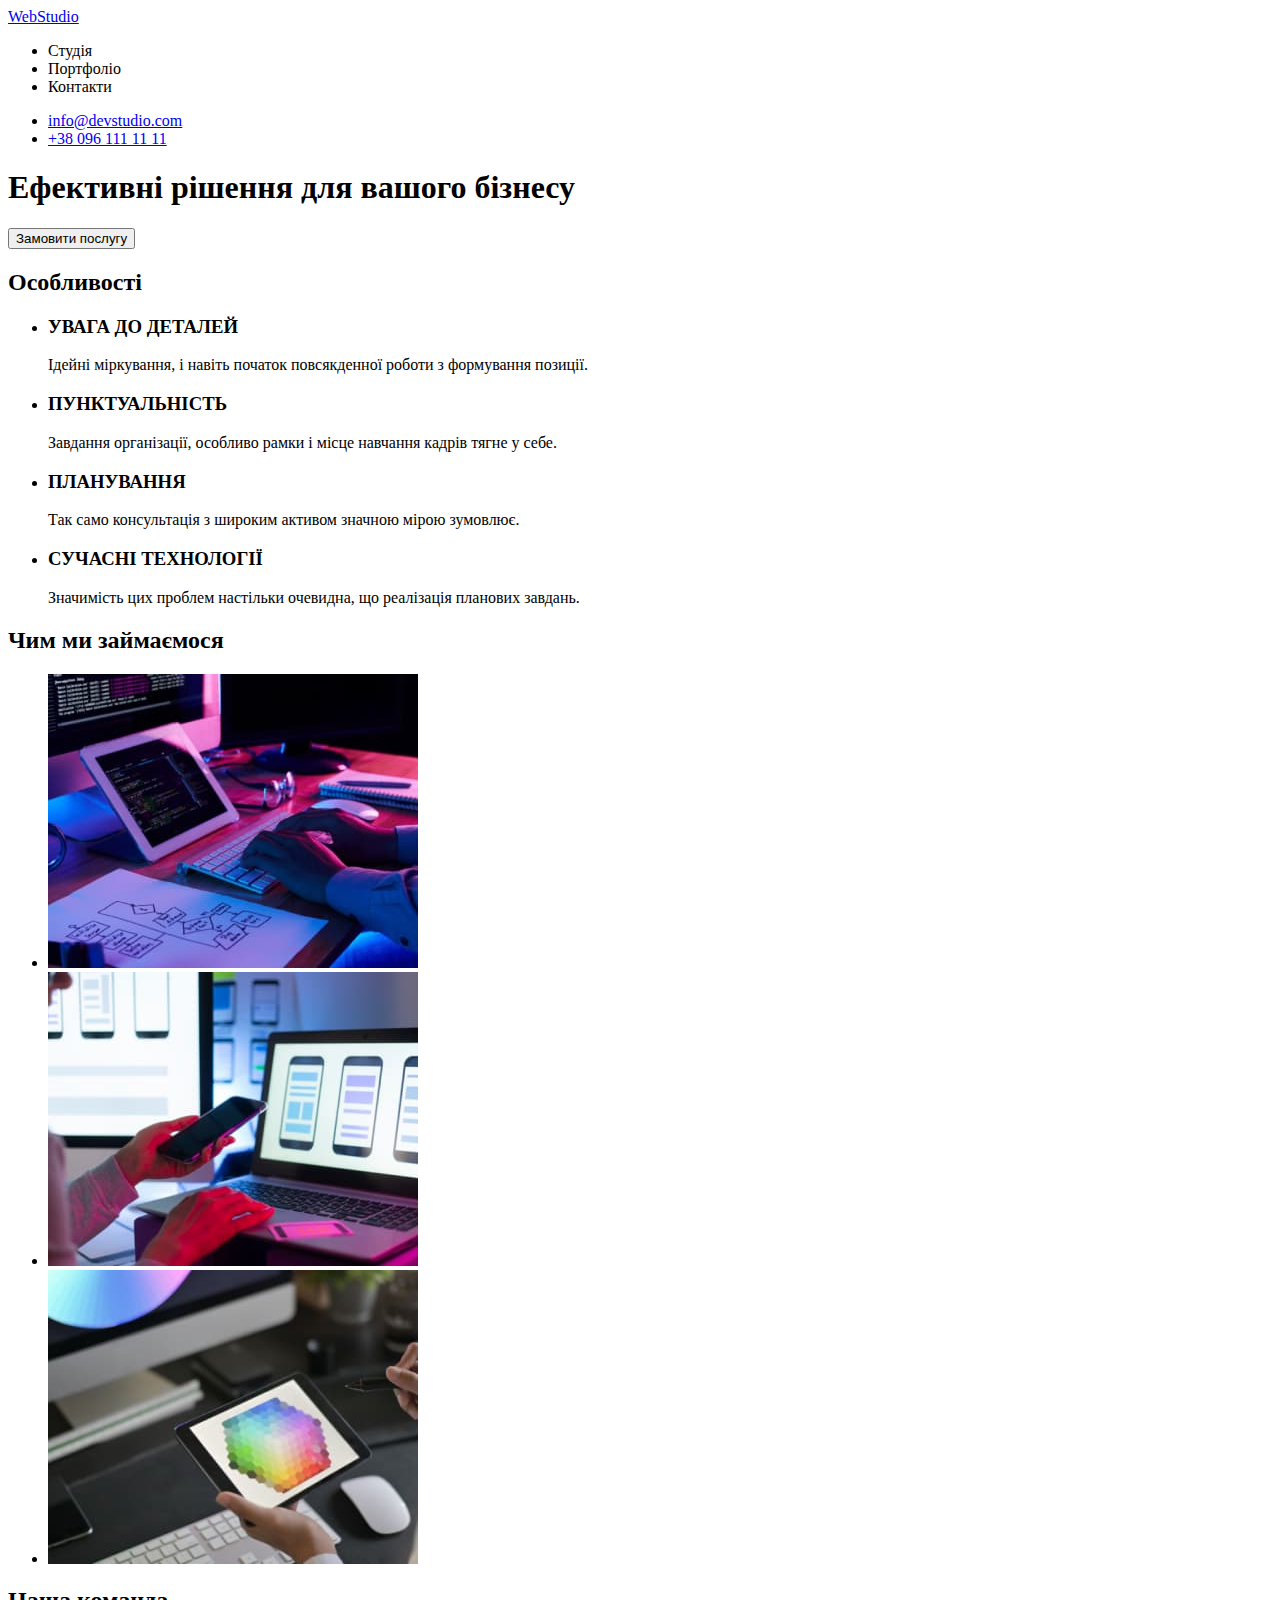
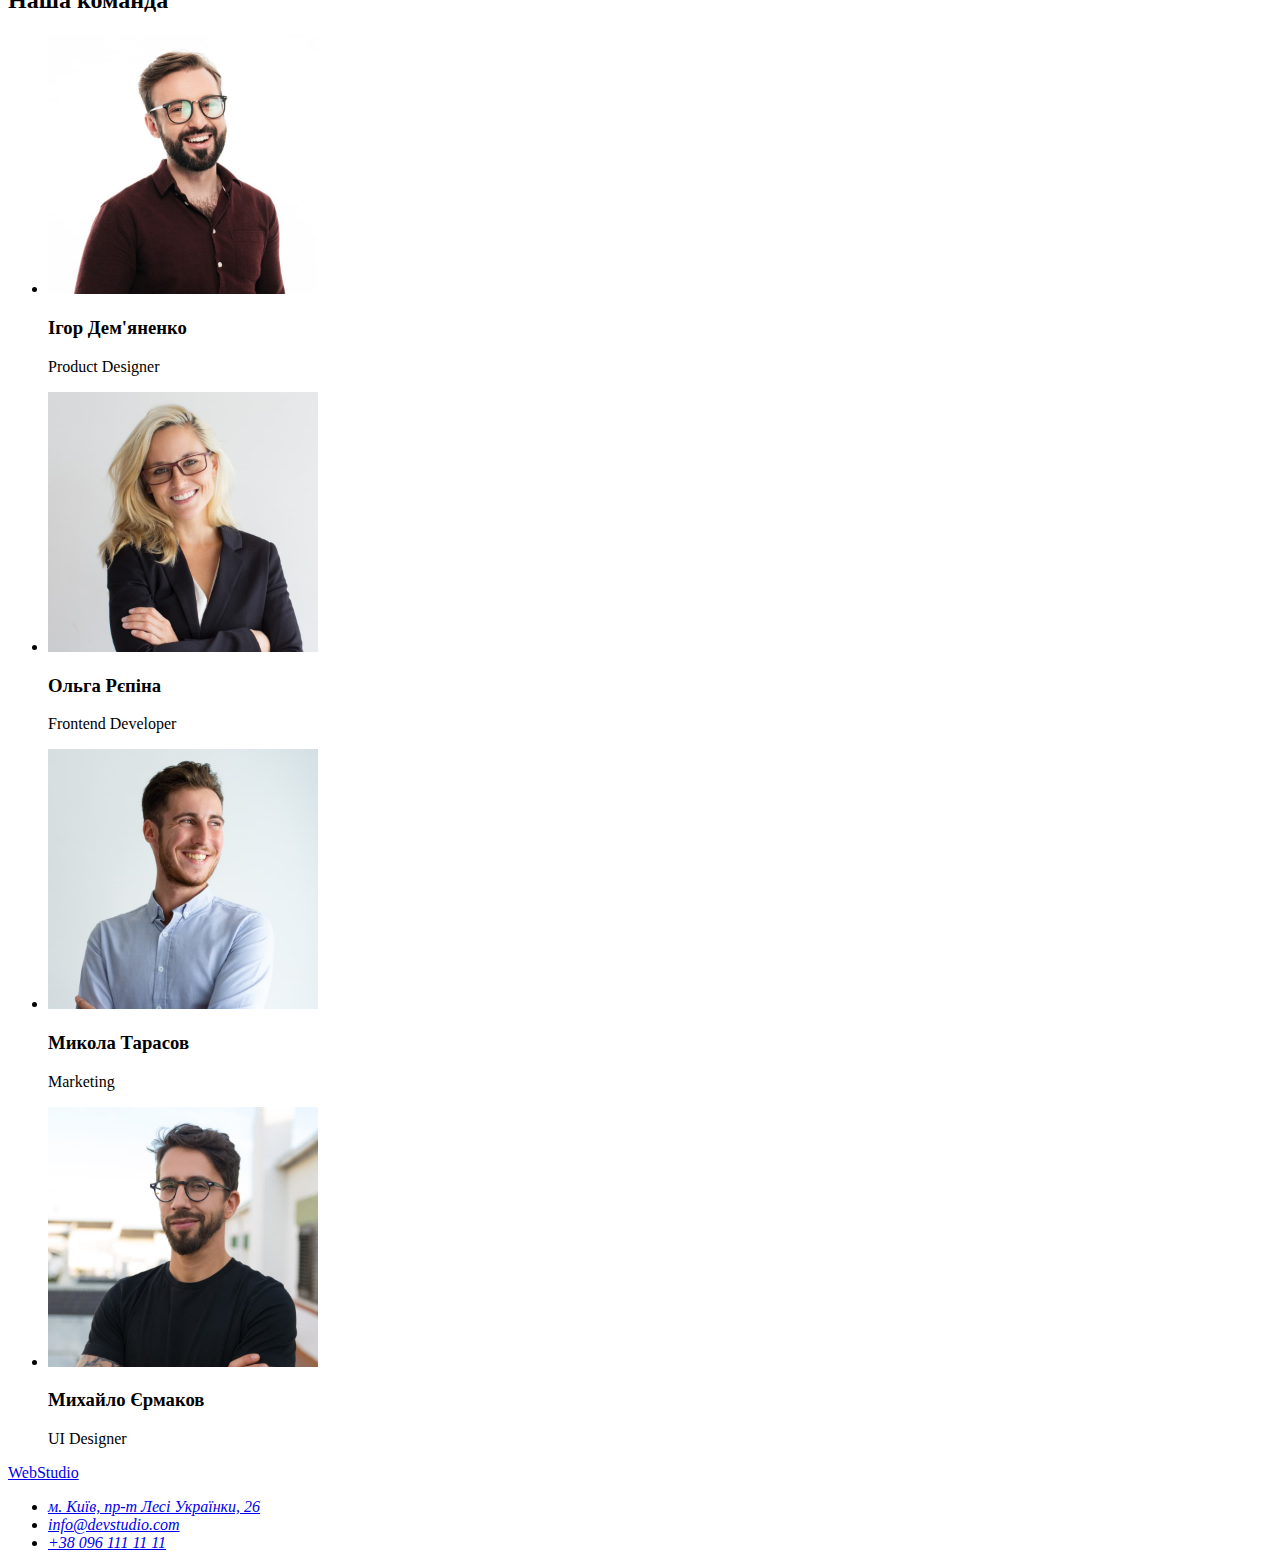
==== index.html @ ff808684 "New" ====
<!DOCTYPE html>
<html lang="uk">
<head>
    <meta charset="UTF-8">
    <meta http-equiv="X-UA-Compatible" content="IE=edge">
    <meta name="viewport" content="width=device-width, initial-scale=1.0">
    <title>WebStudio</title>
    <link rel="stylesheet" href="css/styles.css">
</head>
<body>
    <header>
        <nav>
        <a href="./index.html">WebStudio</a>
        <ul>
            <li><a href="./index.html"></a>Студія</li>
            <li><a href="Портфоліо"></a>Портфоліо</li>
            <li><a href="Контакти"></a>Контакти</li>
        </ul>
        </nav>
        <ul>
            <li><a href="mailto:info@devstudio.com">info@devstudio.com</a></li>
            <li><a href="tel:+380961111111">+38 096 111 11 11</a></li>
        </ul>
    </header>
    <main>
        <section>
            <h1>Ефективні рішення для вашого бізнесу</h1>
            <Button type="button">
                Замовити послугу
            </Button>
        </section>
        <section>
            <h2>Особливості</h2>
            <ul>
                <li><h3>УВАГА ДО ДЕТАЛЕЙ</h3><p>Ідейні міркування, і навіть початок повсякденної роботи з формування позиції.</p></li>
                <li><h3>ПУНКТУАЛЬНІСТЬ</h3><p>Завдання організації, особливо рамки і місце навчання кадрів тягне у себе.</p></li>
                <li><h3>ПЛАНУВАННЯ</h3><p>Так само консультація з широким активом значною мірою зумовлює.</p></li>
                <li><h3>СУЧАСНІ ТЕХНОЛОГІЇ</h3><p>Значимість цих проблем настільки очевидна, що реалізація планових завдань.</p></li>
            </ul>
        </section>
        <section>
            <h2>Чим ми займаємося</h2>
            <ul>
                <li><img src="./images/box1.jpg" width="370" alt="Дизайн"></li>
                <li><img src="/images/box2.jpg" width="370" alt="Додатки"></li>
                <li><img src="./images/box3.jpg" width="370" alt="3д графіка"></li>
            </ul>
        </section>
        <section>
            <h2>Наша команда</h2>
            <ul>
                <li><img src="./images/img1.jpg" width="270" alt="Фото Ігора Дем'яненка"><h3>Ігор Дем'яненко</h3><p lang="en">Product Designer</p></li>
                <li><img src="./images/img2.jpg" width="270" alt="Фото Ольги Рєпіной"><h3>Ольга Рєпіна</h3><p lang="en">Frontend Developer</p></li>
                <li><img src="./images/img3.jpg" width="270" alt="Фото Миколи Тарасова"><h3>Микола Тарасов</h3><p lang="en">Marketing</p></li>
                <li><img src="./images/img4.jpg" width="270" alt="Фото Михайла Єрмакова"><h3>Михайло Єрмаков</h3><p lang="en">UI Designer</p></li>
            </ul>
        </section>
    </main>
    <footer> 
            <a href="./index.html">WebStudio</a>
            <address>
            <ul>
                <li> <a href="https://goo.gl/maps/qV7wrGFVNQysBkzQ6" target="_blank" rel="noreferrer noopener" >м. Київ, пр-т Лесі Українки, 26</a></li>
                <li><a href="mailto:info@devstudio.com" >info@devstudio.com</a></li>
                <li><a href="tel:+380961111111">+38 096 111 11 11</a></li>
            </ul>
            </address>
    </footer>
</body>
</html>
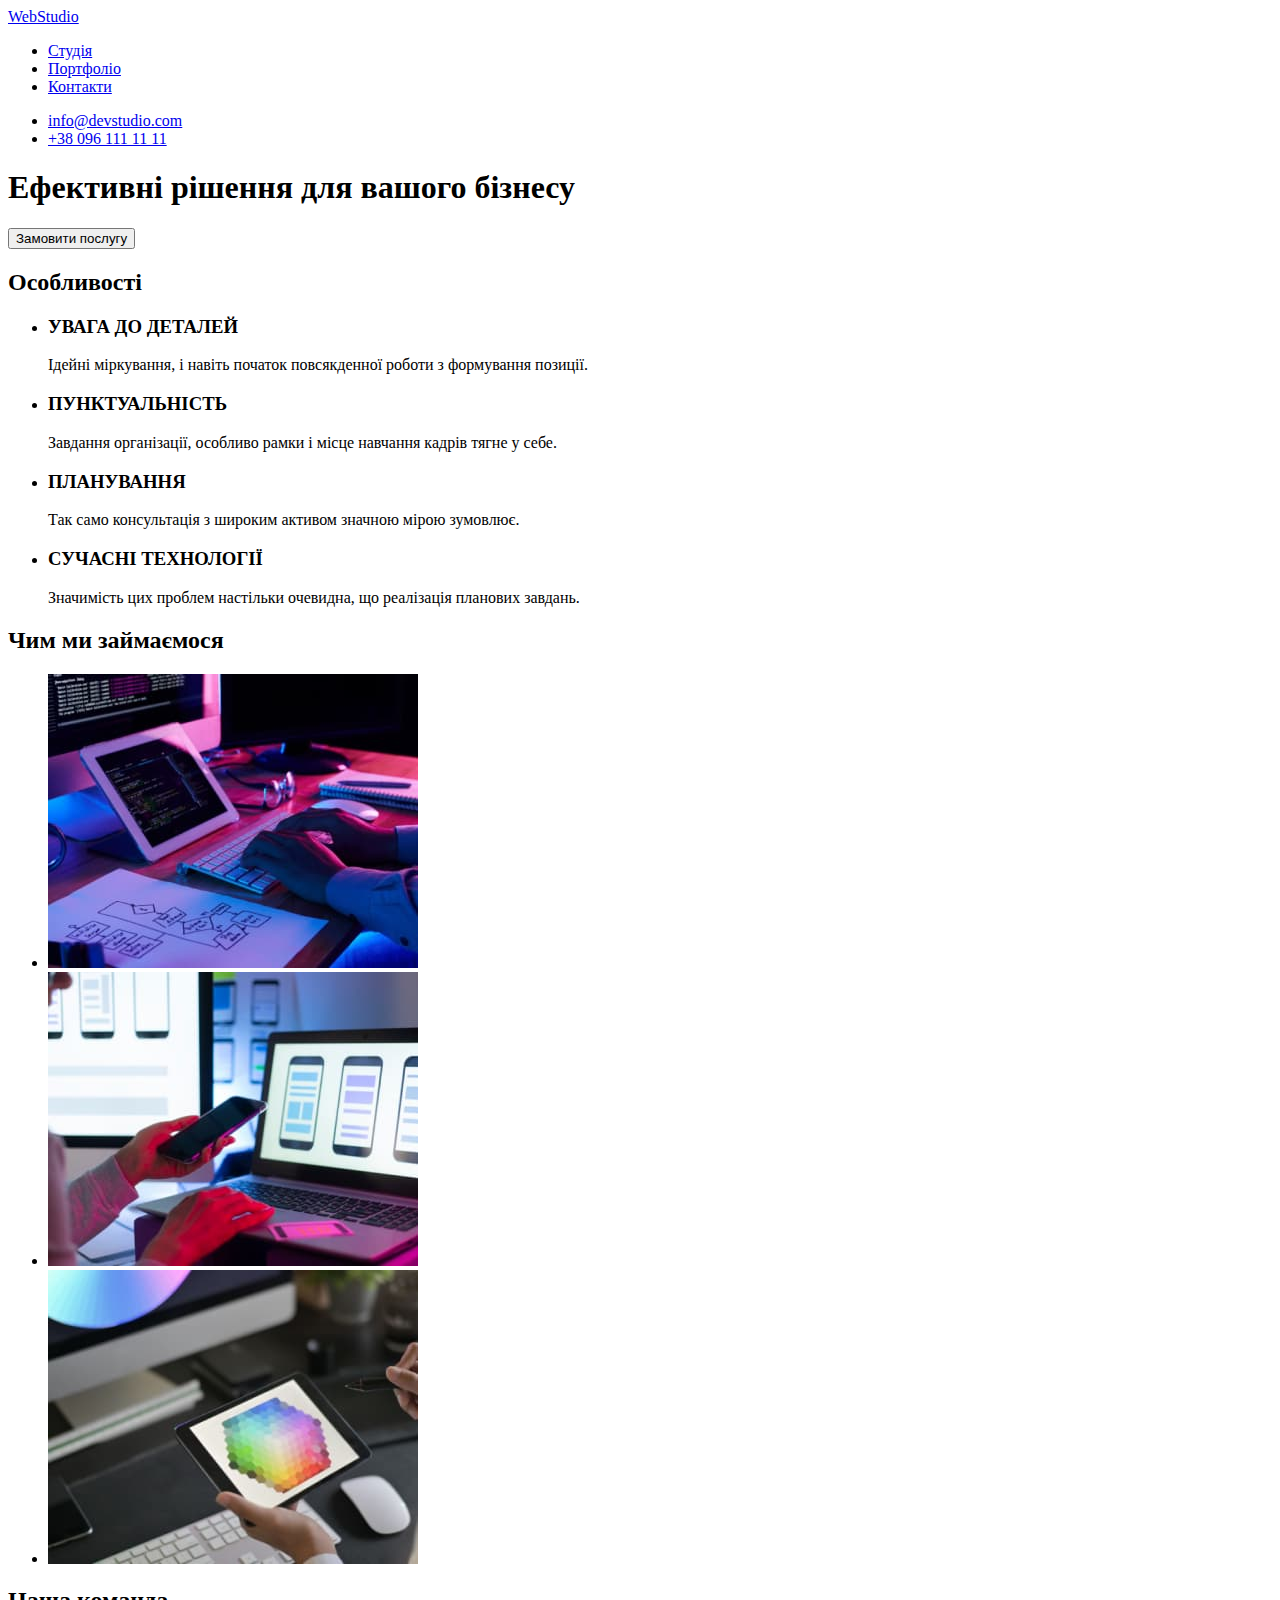
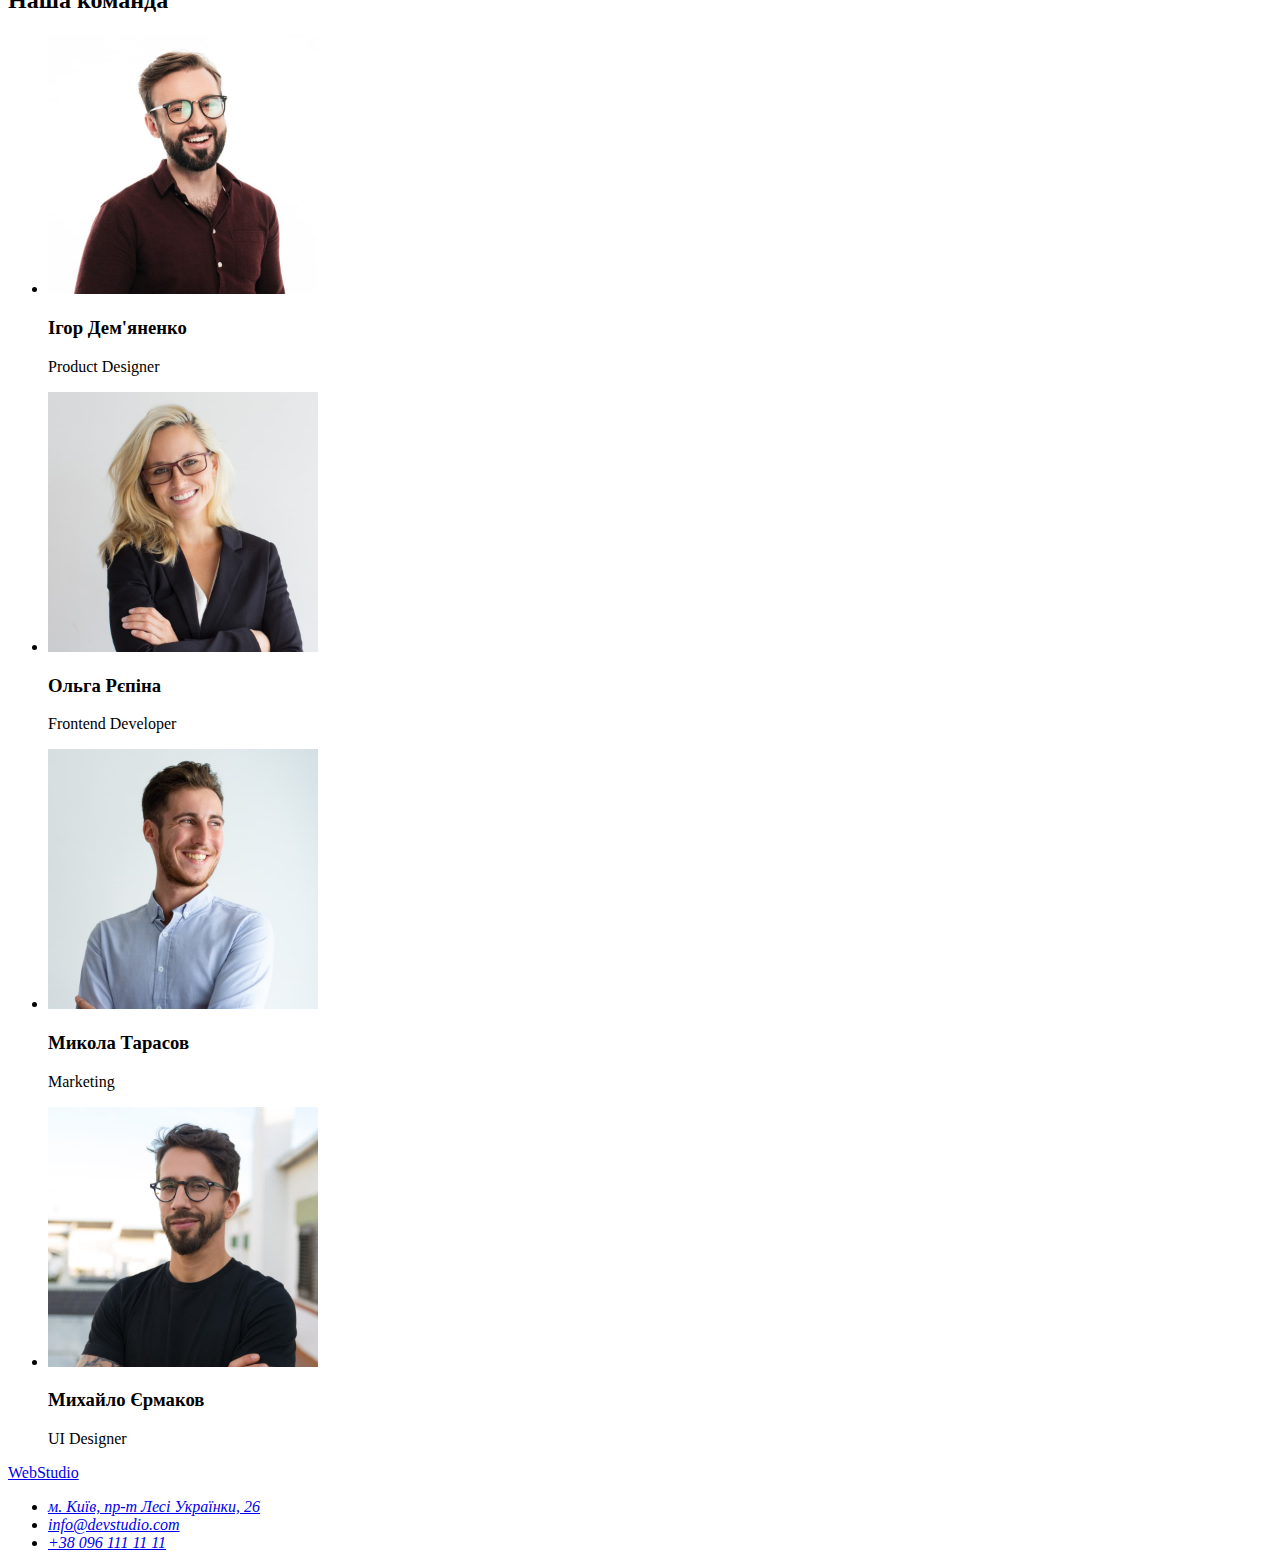
==== commit 86892cc3: "add portfolio" ====
--- a/index.html
+++ b/index.html
@@ -5,16 +5,16 @@
     <meta http-equiv="X-UA-Compatible" content="IE=edge">
     <meta name="viewport" content="width=device-width, initial-scale=1.0">
     <title>WebStudio</title>
-    <link rel="stylesheet" href="css/styles.css">
+    <link rel="stylesheet" href="./css/style.css">
 </head>
 <body>
     <header>
         <nav>
         <a href="./index.html">WebStudio</a>
         <ul>
-            <li><a href="./index.html"></a>Студія</li>
-            <li><a href="Портфоліо"></a>Портфоліо</li>
-            <li><a href="Контакти"></a>Контакти</li>
+            <li><a href="./index.html">Студія</a></li>
+            <li><a href="./portfolio.html">Портфоліо</a></li>
+            <li><a href="Контакти">Контакти</a></li>
         </ul>
         </nav>
         <ul>
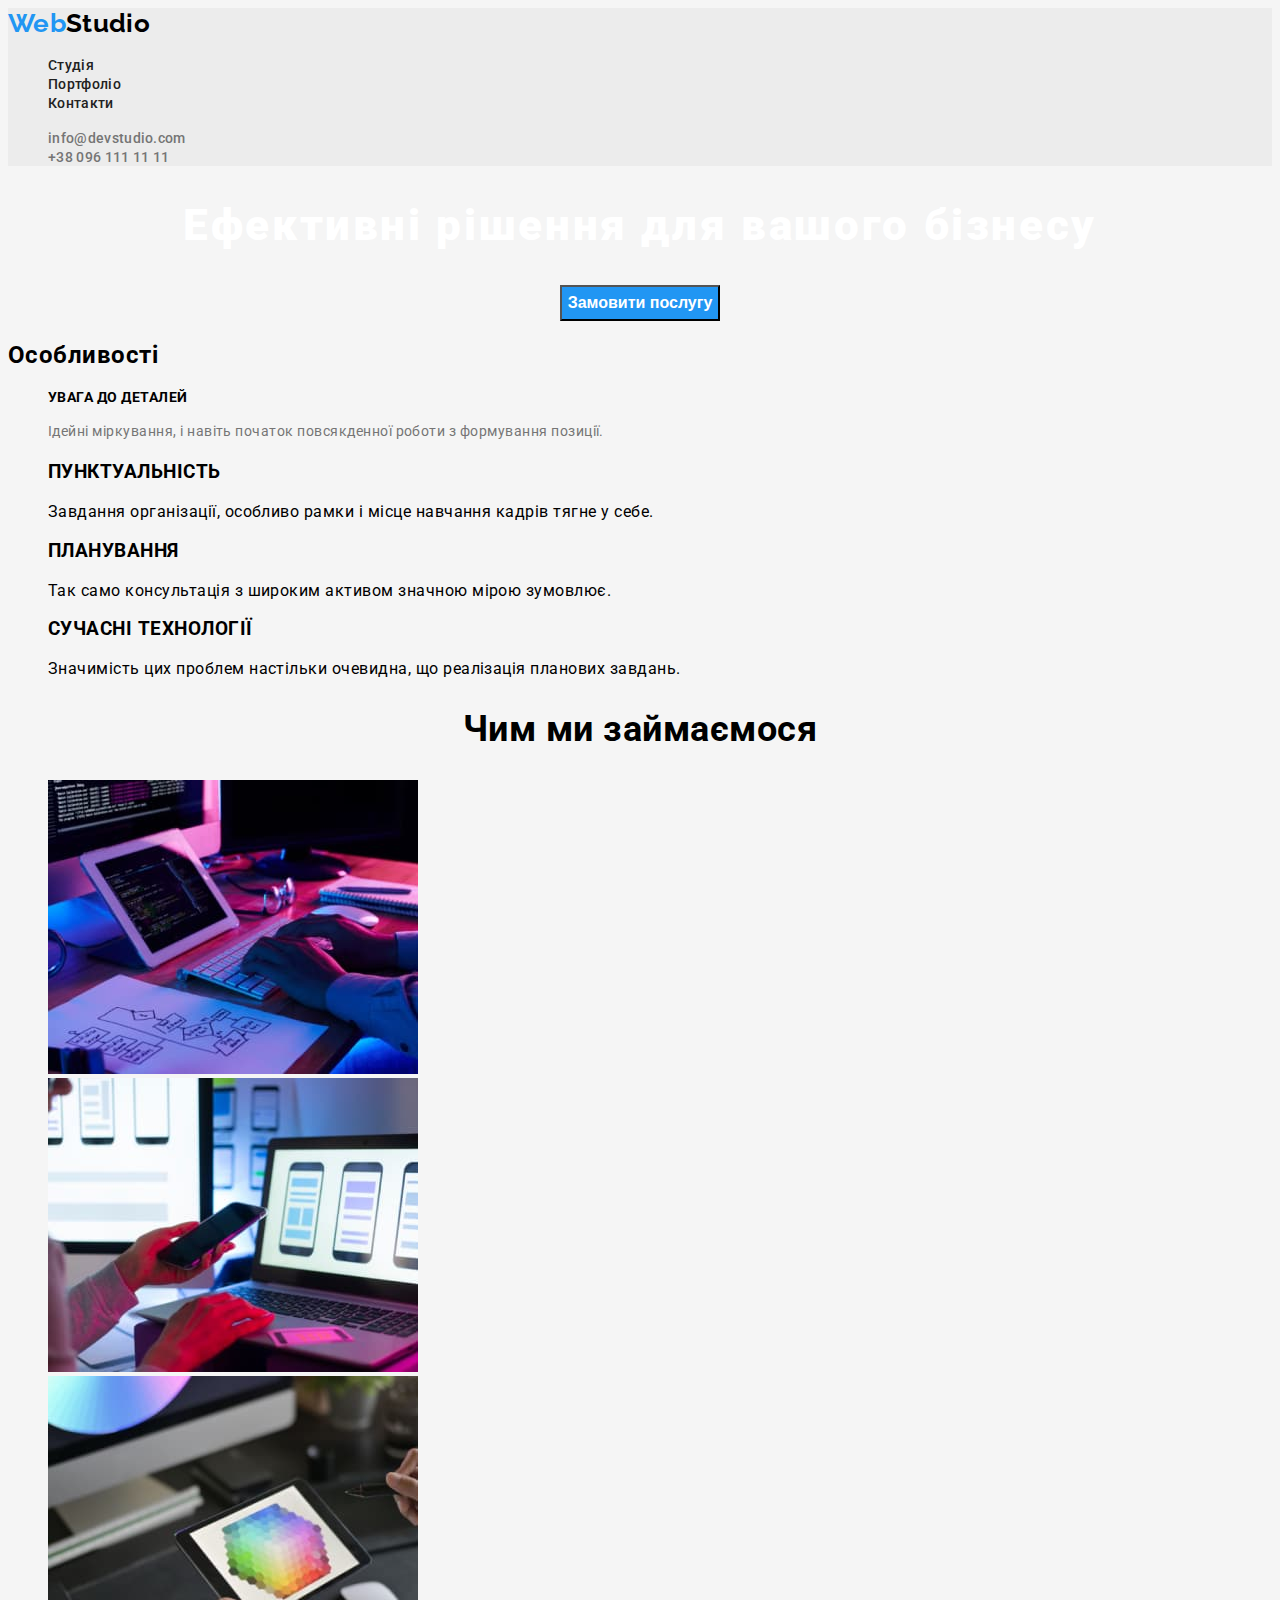
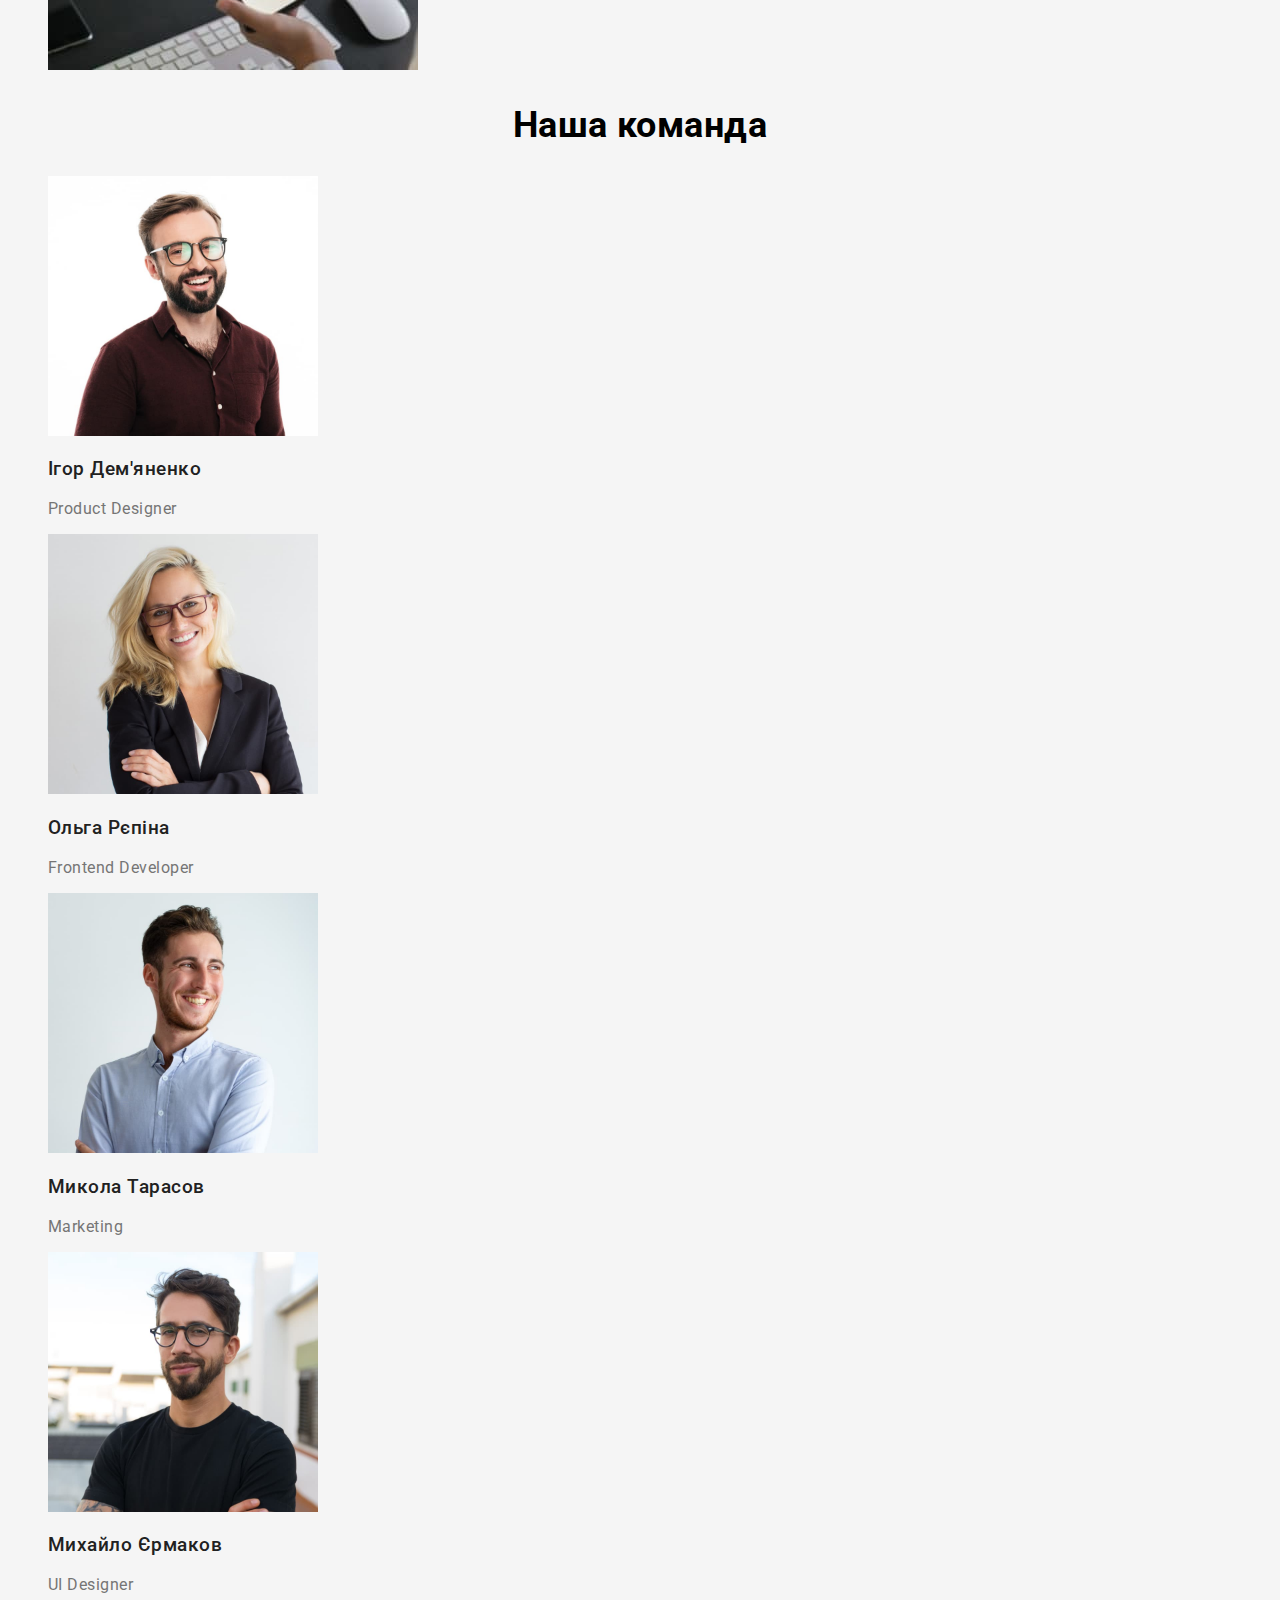
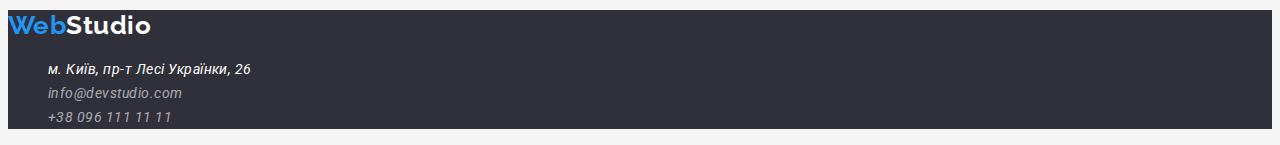
==== commit 8089ef65: "finish hw2" ====
--- a/index.html
+++ b/index.html
@@ -1,70 +1,132 @@
 <!DOCTYPE html>
 <html lang="uk">
-<head>
-    <meta charset="UTF-8">
-    <meta http-equiv="X-UA-Compatible" content="IE=edge">
-    <meta name="viewport" content="width=device-width, initial-scale=1.0">
+  <head>
+    <meta charset="UTF-8" />
+    <meta http-equiv="X-UA-Compatible" content="IE=edge" />
+    <meta name="viewport" content="width=device-width, initial-scale=1.0" />
     <title>WebStudio</title>
-    <link rel="stylesheet" href="./css/style.css">
-</head>
-<body>
+    <link rel="preconnect" href="https://fonts.googleapis.com" />
+    <link rel="preconnect" href="https://fonts.gstatic.com" crossorigin />
+    <link
+      href="https://fonts.googleapis.com/css2?family=Raleway:wght@700&family=Roboto:wght@400;500;700;900&display=swap"
+      rel="stylesheet"
+    />
+    <link rel="stylesheet" href="./css/style.css" />
+  </head>
+  <body>
     <header>
-        <nav>
-        <a href="./index.html">WebStudio</a>
+      <nav>
+        <a href="./index.html" class="logo"><span class="blu">Web</span>Studio</a>
         <ul>
-            <li><a href="./index.html">Студія</a></li>
-            <li><a href="./portfolio.html">Портфоліо</a></li>
-            <li><a href="Контакти">Контакти</a></li>
+          <li><a href="./index.html" class="nav">Студія</a></li>
+          <li><a href="./portfolio.html" class="nav">Портфоліо</a></li>
+          <li><a href="Контакти" class="nav">Контакти</a></li>
         </ul>
-        </nav>
-        <ul>
-            <li><a href="mailto:info@devstudio.com">info@devstudio.com</a></li>
-            <li><a href="tel:+380961111111">+38 096 111 11 11</a></li>
-        </ul>
+      </nav>
+      <ul>
+        <li><a href="mailto:info@devstudio.com" class="regist">info@devstudio.com</a></li>
+        <li><a href="tel:+380961111111" class="regist">+38 096 111 11 11</a></li>
+      </ul>
     </header>
     <main>
-        <section>
-            <h1>Ефективні рішення для вашого бізнесу</h1>
-            <Button type="button">
-                Замовити послугу
-            </Button>
-        </section>
-        <section>
-            <h2>Особливості</h2>
-            <ul>
-                <li><h3>УВАГА ДО ДЕТАЛЕЙ</h3><p>Ідейні міркування, і навіть початок повсякденної роботи з формування позиції.</p></li>
-                <li><h3>ПУНКТУАЛЬНІСТЬ</h3><p>Завдання організації, особливо рамки і місце навчання кадрів тягне у себе.</p></li>
-                <li><h3>ПЛАНУВАННЯ</h3><p>Так само консультація з широким активом значною мірою зумовлює.</p></li>
-                <li><h3>СУЧАСНІ ТЕХНОЛОГІЇ</h3><p>Значимість цих проблем настільки очевидна, що реалізація планових завдань.</p></li>
-            </ul>
-        </section>
-        <section>
-            <h2>Чим ми займаємося</h2>
-            <ul>
-                <li><img src="./images/box1.jpg" width="370" alt="Дизайн"></li>
-                <li><img src="/images/box2.jpg" width="370" alt="Додатки"></li>
-                <li><img src="./images/box3.jpg" width="370" alt="3д графіка"></li>
-            </ul>
-        </section>
-        <section>
-            <h2>Наша команда</h2>
-            <ul>
-                <li><img src="./images/img1.jpg" width="270" alt="Фото Ігора Дем'яненка"><h3>Ігор Дем'яненко</h3><p lang="en">Product Designer</p></li>
-                <li><img src="./images/img2.jpg" width="270" alt="Фото Ольги Рєпіной"><h3>Ольга Рєпіна</h3><p lang="en">Frontend Developer</p></li>
-                <li><img src="./images/img3.jpg" width="270" alt="Фото Миколи Тарасова"><h3>Микола Тарасов</h3><p lang="en">Marketing</p></li>
-                <li><img src="./images/img4.jpg" width="270" alt="Фото Михайла Єрмакова"><h3>Михайло Єрмаков</h3><p lang="en">UI Designer</p></li>
-            </ul>
-        </section>
+      <section class="hero">
+        <h1 class="hero-h">Ефективні рішення для вашого бізнесу</h1>
+        <button type="button" class="hero-btm">Замовити послугу</button>
+      </section>
+      <section>
+        <h2>Особливості</h2>
+        <ul>
+          <li>
+            <h3 class="features-h">УВАГА ДО ДЕТАЛЕЙ</h3>
+            <p class="features-p">
+              Ідейні міркування, і навіть початок повсякденної роботи з
+              формування позиції.
+            </p>
+          </li>
+          <li>
+            <h3 class="features">ПУНКТУАЛЬНІСТЬ</h3>
+            <pclass="features-p">
+              Завдання організації, особливо рамки і місце навчання кадрів тягне
+              у себе.
+            </p>
+          </li>
+          <li>
+            <h3 class="features">ПЛАНУВАННЯ</h3>
+            <pclass="features-p">
+              Так само консультація з широким активом значною мірою зумовлює.
+            </p>
+          </li>
+          <li>
+            <h3 class="features">СУЧАСНІ ТЕХНОЛОГІЇ</h3>
+            <pclass="features-p">
+              Значимість цих проблем настільки очевидна, що реалізація планових
+              завдань.
+            </p>
+          </li>
+        </ul>
+      </section>
+      <section>
+        <h2 class="wot-we-do">Чим ми займаємося</h2>
+        <ul>
+          <li><img src="./images/box1.jpg" width="370" alt="Дизайн" /></li>
+          <li><img src="/images/box2.jpg" width="370" alt="Додатки" /></li>
+          <li><img src="./images/box3.jpg" width="370" alt="3д графіка" /></li>
+        </ul>
+      </section>
+      <section>
+        <h2 class="team">Наша команда</h2>
+        <ul class="team-cards">
+          <li>
+            <img
+              src="./images/img1.jpg"
+              width="270"
+              alt="Фото Ігора Дем'яненка"
+            />
+            <h3 class="team-h">Ігор Дем'яненко</h3>
+            <p lang="en" class="team-p">Product Designer</p>
+          </li>
+          <li>
+            <img src="./images/img2.jpg" width="270" alt="Фото Ольги Рєпіной" />
+            <h3 class="team-h">Ольга Рєпіна</h3>
+            <p lang="en" class="team-p">Frontend Developer</p>
+          </li>
+          <li>
+            <img
+              src="./images/img3.jpg"
+              width="270"
+              alt="Фото Миколи Тарасова"
+            />
+            <h3 class="team-h">Микола Тарасов</h3>
+            <p lang="en" class="team-p">Marketing</p>
+          </li>
+          <li>
+            <img
+              src="./images/img4.jpg"
+              width="270"
+              alt="Фото Михайла Єрмакова"
+            />
+            <h3 class="team-h">Михайло Єрмаков</h3>
+            <p lang="en" class="team-p">UI Designer</p>
+          </li>
+        </ul>
+      </section>
     </main>
-    <footer> 
-            <a href="./index.html">WebStudio</a>
-            <address>
-            <ul>
-                <li> <a href="https://goo.gl/maps/qV7wrGFVNQysBkzQ6" target="_blank" rel="noreferrer noopener" >м. Київ, пр-т Лесі Українки, 26</a></li>
-                <li><a href="mailto:info@devstudio.com" >info@devstudio.com</a></li>
-                <li><a href="tel:+380961111111">+38 096 111 11 11</a></li>
-            </ul>
-            </address>
+    <footer>
+      <a href="./index.html" class="footer-logo"><span class="blu">Web</span>Studio</a>
+      <address>
+        <ul>
+          <li>
+            <a
+              href="https://goo.gl/maps/qV7wrGFVNQysBkzQ6"
+              target="_blank"
+              rel="noreferrer noopener"
+               class="adress">м. Київ, пр-т Лесі Українки, 26</a
+            >
+          </li>
+          <li><a href="mailto:info@devstudio.com" class="footer-regis">info@devstudio.com</a></li>
+          <li><a href="tel:+380961111111" class="footer-regis">+38 096 111 11 11</a></li>
+        </ul>
+      </address>
     </footer>
-</body>
-</html>+  </body>
+</html>
--- a/css/style.css
+++ b/css/style.css
@@ -0,0 +1,181 @@
+ :root {
+    --header-backgr-color: #ECECEC;
+    --main-padge-text-color: #212121;
+    --main-font-family: 'Roboto', sans-serif;
+    --secondary-padge-color:#757575;
+    --secondary-font-family:'Raleway', sans-serif;
+    --color-btm-logo: #2196F3;
+    --color-with:#FFFFFF;
+    --main-background-color:#F5F5F5;
+    --active-color-btm: #188CE8;
+    --footer-back: #2F303A;
+    --footer-color-registr: rgba(255, 255, 255, 0.6);
+    --btm-portf-back: #F5F4FA;
+    
+
+    
+} 
+body {
+font-family:var(--main-font-family);
+color: var(--main-padge-color);
+letter-spacing: 0.03em;
+background-color: var(--main-background-color) ;
+
+}
+ul {list-style: none;}
+
+
+/* header */
+
+
+header {
+    letter-spacing: 0.02em;
+    background-color: var(--header-backgr-color);
+    
+}
+.logo {
+ font-family: var(--secondary-font-family);
+ color: #000000;
+font-weight: 700;
+font-size: 26px;
+line-height: calc(31 / 26);
+text-decoration: none;
+} 
+.blu {
+color: var(--color-btm-logo);
+font-family: var(--secondary-font-family);}
+.nav {
+    font-weight: 500;
+    font-size: 14px;
+    line-height: calc(16 / 14);
+    text-decoration: none;
+    color: var(--main-padge-text-color); }
+
+.nav:hover,
+.nav:focus 
+{color: var(--color-btm-logo);}
+
+.regist {
+    color: var(--secondary-padge-color);
+    font-weight: 500;
+    font-size: 14px;
+    line-height: calc(16 / 14);
+    text-decoration: none;}
+.regist:hover,
+.regist:focus
+{ color: var(--color-btm-logo);}
+
+/* main студія */
+
+.hero {
+    text-align: center;
+    }
+.hero-h {
+    color: var(--color-with);
+        font-weight: 900;
+        font-size: 44px;
+        line-height: calc(60 / 44);
+        letter-spacing: 0.06em;}
+
+.hero-btm {
+    font-weight: 700;
+    font-size: 16px;
+    line-height: 30px;
+    align-items: center;
+    cursor: pointer;
+    color: var(--color-with);
+    background-color: var(--color-btm-logo);}
+
+.hero-btm:hover,
+.hero-btm:focus {
+    background-color: var(--active-color-btm);}
+
+ .features-h {
+    font-weight: 700;
+    font-size: 14px;
+    line-height: calc(16 / 14);
+ }
+.features-p {
+    font-size: 14px;
+    line-height: calc(24 / 14);
+    color: var(--secondary-padge-color);}
+.wot-we-do, .team {
+    font-weight: 700;
+    font-size: 36px;
+    line-height: 42px;
+    text-align: center;
+}
+.team-cards {
+    color: var(--color-with);
+    font-size: 16px;
+    line-height: calc(19 / 16);
+   
+
+}
+.team-h {
+    font-weight: 500;
+    color: var(--main-padge-text-color);
+       
+}
+.team-p {
+    color: var(--secondary-padge-color);
+
+    /* footer */
+    
+    }
+footer {
+    background-color: var(--footer-back);
+}
+   
+ .footer-logo {
+    font-family: var(--secondary-font-family);
+    font-weight: 700;
+    font-size: 26px;
+    line-height: calc(31 / 26);
+    color: var(--color-with);
+    text-decoration: none;} 
+.adress{
+        color: var(--color-with);
+        font-size: 14px;
+        line-height: calc(24 / 14);
+        text-decoration: none;
+
+    }
+.footer-regis {
+    font-size: 14px;
+    line-height: calc(24 / 14);
+    color: var(--footer-color-registr);
+    text-decoration: none;
+    } 
+.adress:hover,
+.adress:focus,
+.footer-regis:hover,
+.footer-regis:focus
+ {
+    color: var(--color-btm-logo);
+        }
+/* footer */
+
+/* main портфоліо */
+
+.btm {
+    font-weight: 500;
+    font-size: 16px;
+    line-height: 26px;
+    background-color:var(--btm-portf-back) ;
+}
+.btm:hover,
+.btm:focus {
+background-color: var(--color-btm-logo);
+color: var(--color-with)}
+.prtf-h {
+    font-weight: 700;
+    font-size: 18px;
+    line-height: calc(36 / 18);
+    letter-spacing: 0.06em;}
+ .prtf-p {
+    font-size: 16px;
+    line-height: calc(30 / 16);
+    color: var(--secondary-padge-color);
+ }
+ /* portfolio */
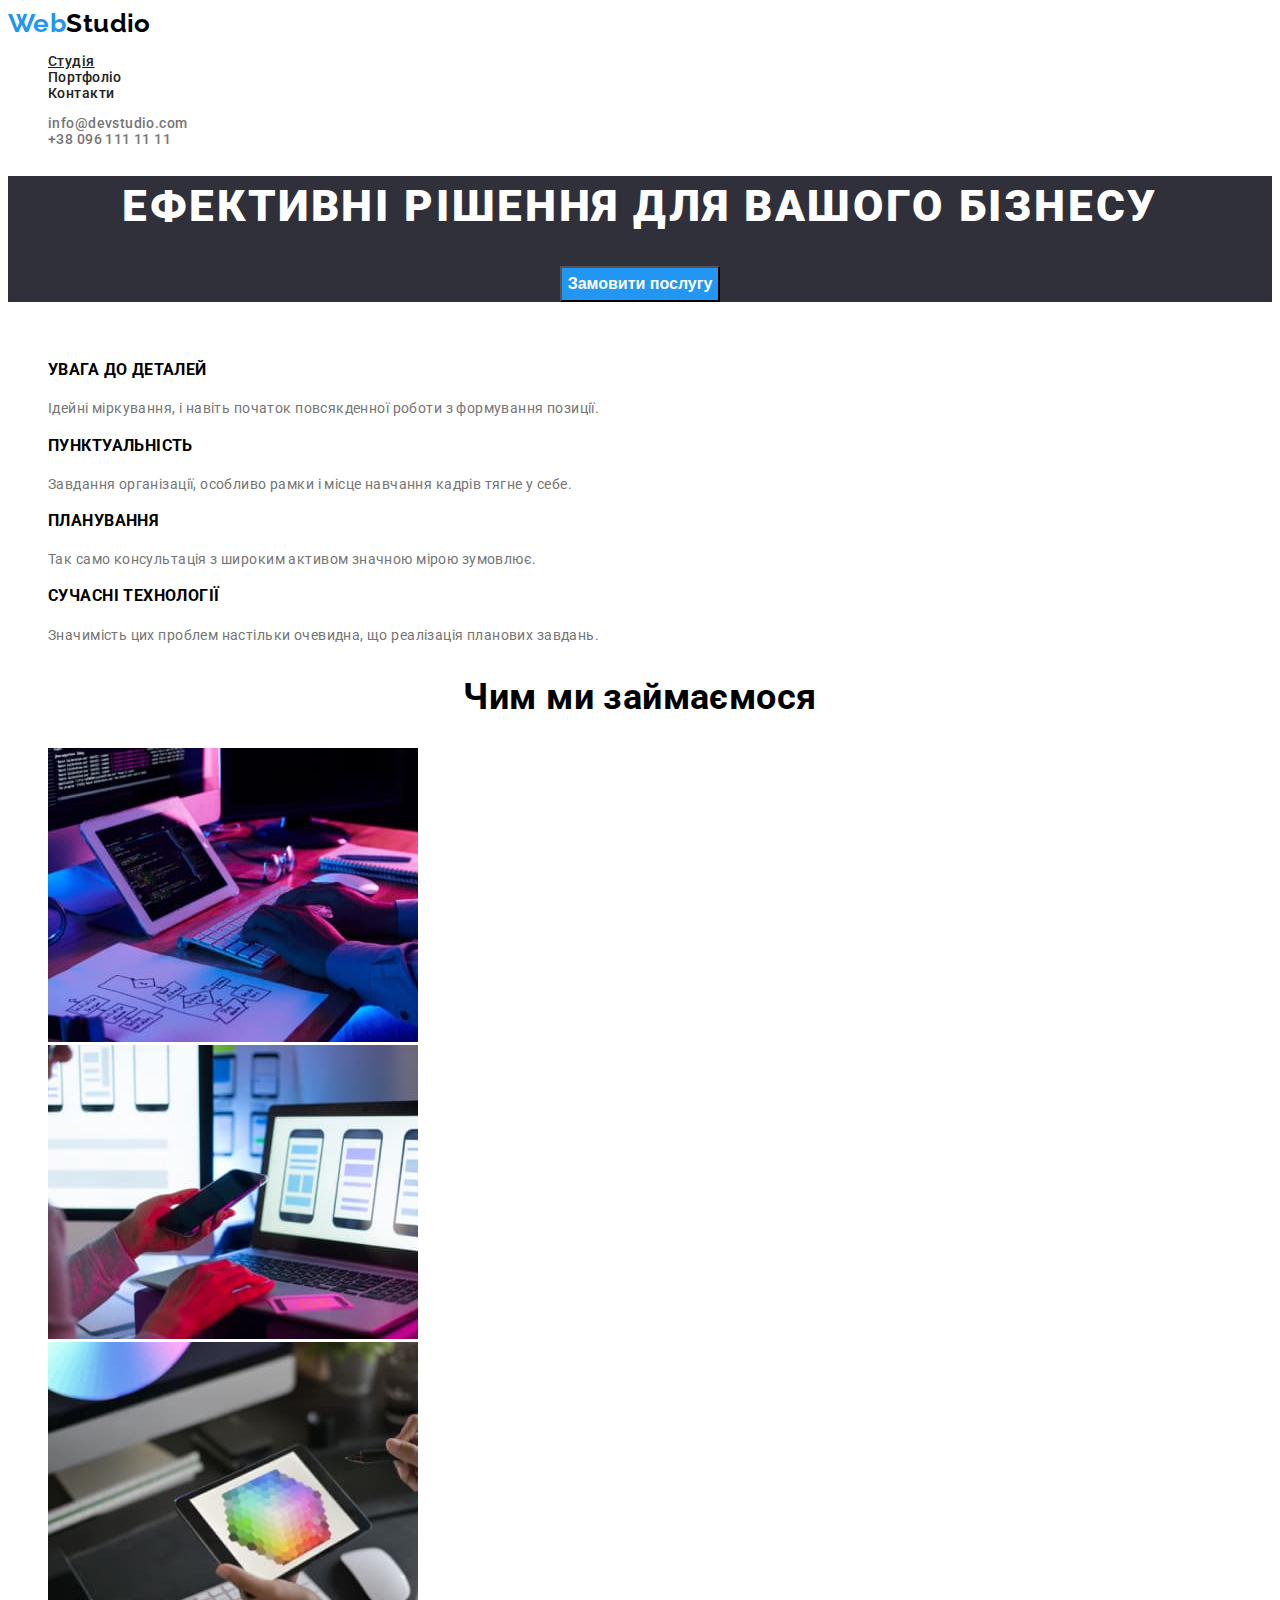
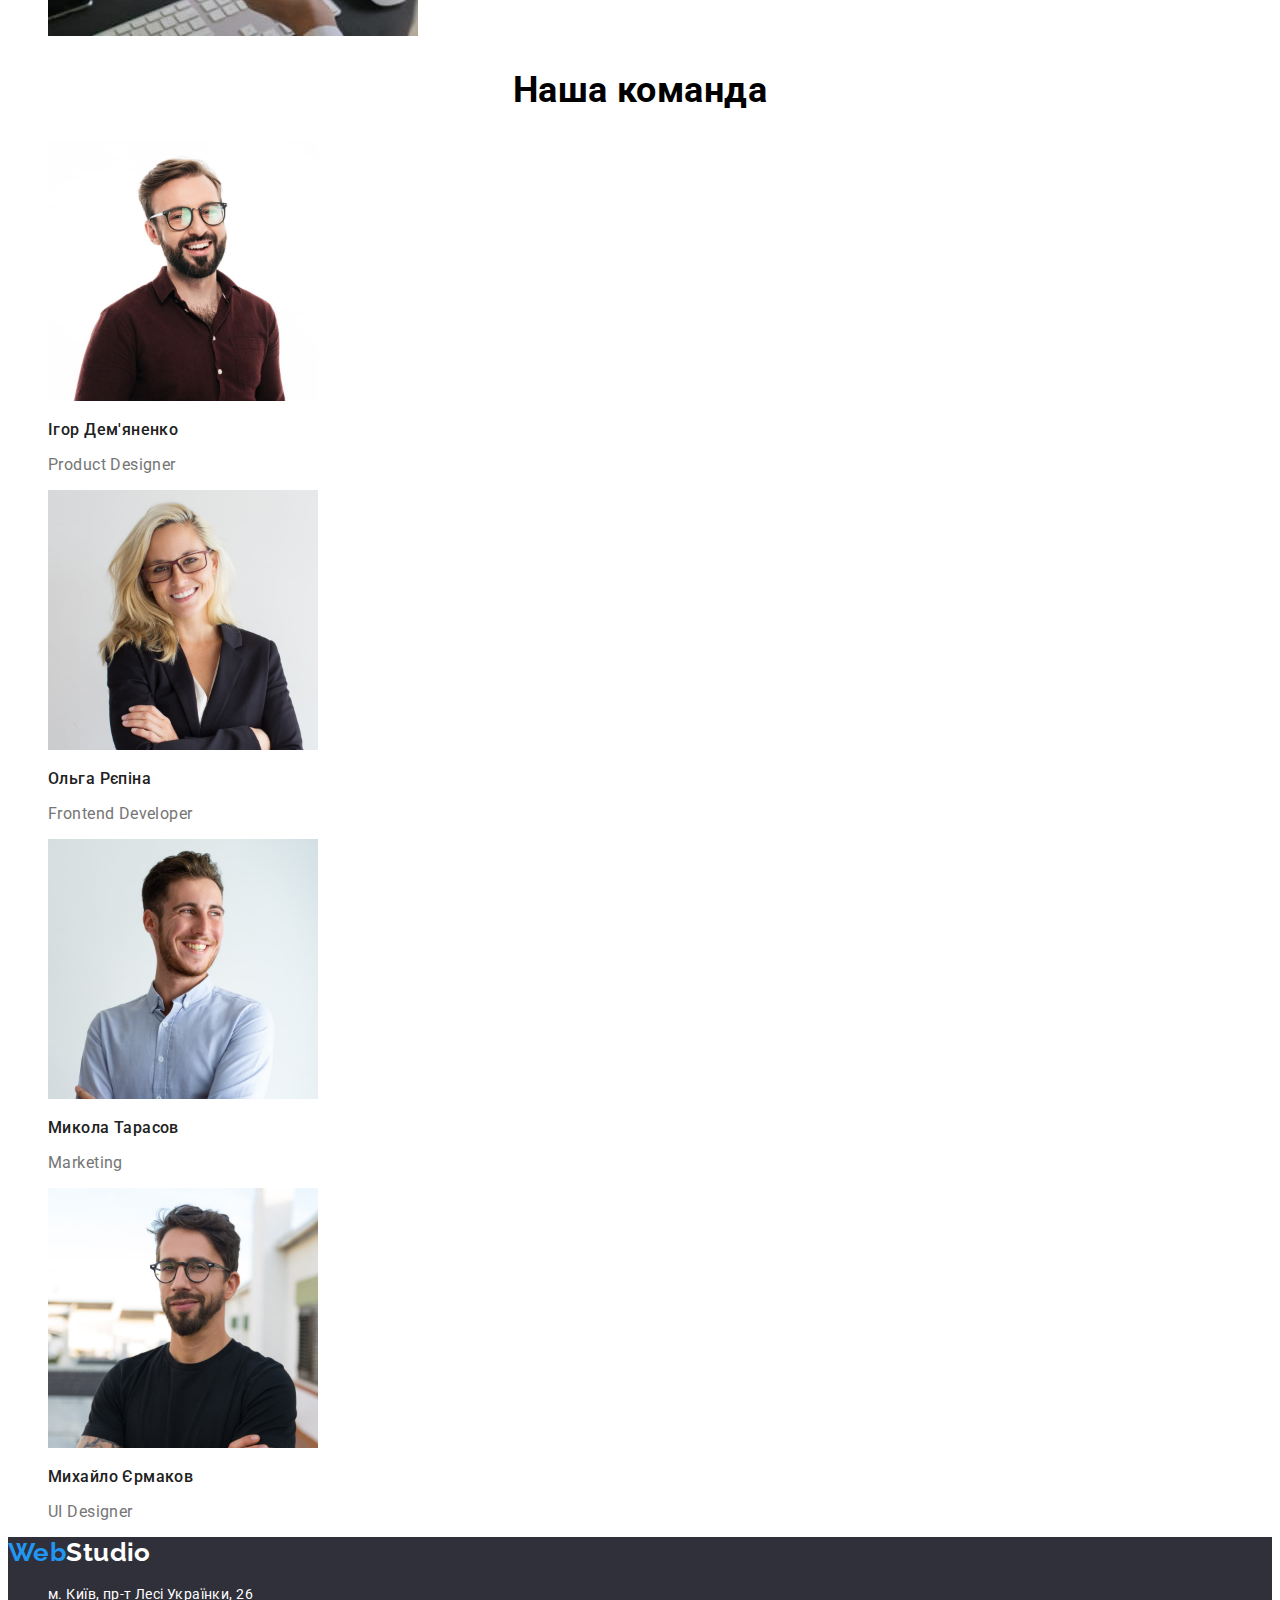
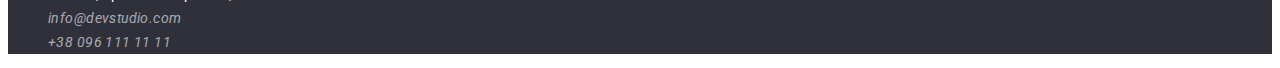
==== commit 541a745a: "correct HW" ====
--- a/index.html
+++ b/index.html
@@ -18,9 +18,9 @@
       <nav>
         <a href="./index.html" class="logo"><span class="blu">Web</span>Studio</a>
         <ul>
-          <li><a href="./index.html" class="nav">Студія</a></li>
-          <li><a href="./portfolio.html" class="nav">Портфоліо</a></li>
-          <li><a href="Контакти" class="nav">Контакти</a></li>
+          <li><a href="./index.html" class="nav-link current">Студія</a></li>
+          <li><a href="./portfolio.html" class="nav-link">Портфоліо</a></li>
+          <li><a href="Контакти" class="nav-link">Контакти</a></li>
         </ul>
       </nav>
       <ul>
@@ -34,31 +34,31 @@
         <button type="button" class="hero-btm">Замовити послугу</button>
       </section>
       <section>
-        <h2>Особливості</h2>
+        <h2 class="is-hidden">Особливості</h2>
         <ul>
           <li>
-            <h3 class="features-h">УВАГА ДО ДЕТАЛЕЙ</h3>
-            <p class="features-p">
+            <h3 class="features-title">УВАГА ДО ДЕТАЛЕЙ</h3>
+            <p class="features-text">
               Ідейні міркування, і навіть початок повсякденної роботи з
               формування позиції.
             </p>
           </li>
           <li>
             <h3 class="features">ПУНКТУАЛЬНІСТЬ</h3>
-            <pclass="features-p">
+            <p class="features-text">
               Завдання організації, особливо рамки і місце навчання кадрів тягне
               у себе.
             </p>
           </li>
           <li>
-            <h3 class="features">ПЛАНУВАННЯ</h3>
-            <pclass="features-p">
+            <h3 class="features-title">ПЛАНУВАННЯ</h3>
+            <p class="features-text">
               Так само консультація з широким активом значною мірою зумовлює.
             </p>
           </li>
           <li>
-            <h3 class="features">СУЧАСНІ ТЕХНОЛОГІЇ</h3>
-            <pclass="features-p">
+            <h3 class="features-title">СУЧАСНІ ТЕХНОЛОГІЇ</h3>
+            <p class="features-text">
               Значимість цих проблем настільки очевидна, що реалізація планових
               завдань.
             </p>
@@ -66,7 +66,7 @@
         </ul>
       </section>
       <section>
-        <h2 class="wot-we-do">Чим ми займаємося</h2>
+        <h2 class="title">Чим ми займаємося</h2>
         <ul>
           <li><img src="./images/box1.jpg" width="370" alt="Дизайн" /></li>
           <li><img src="/images/box2.jpg" width="370" alt="Додатки" /></li>
@@ -75,20 +75,20 @@
       </section>
       <section>
         <h2 class="team">Наша команда</h2>
-        <ul class="team-cards">
+        <ul>
           <li>
             <img
               src="./images/img1.jpg"
               width="270"
               alt="Фото Ігора Дем'яненка"
             />
-            <h3 class="team-h">Ігор Дем'яненко</h3>
-            <p lang="en" class="team-p">Product Designer</p>
+            <h3 class="team-name">Ігор Дем'яненко</h3>
+            <p lang="en" class="team-profession">Product Designer</p>
           </li>
           <li>
             <img src="./images/img2.jpg" width="270" alt="Фото Ольги Рєпіной" />
-            <h3 class="team-h">Ольга Рєпіна</h3>
-            <p lang="en" class="team-p">Frontend Developer</p>
+            <h3 class="team-name">Ольга Рєпіна</h3>
+            <p lang="en" class="team-profession">Frontend Developer</p>
           </li>
           <li>
             <img
@@ -96,8 +96,8 @@
               width="270"
               alt="Фото Миколи Тарасова"
             />
-            <h3 class="team-h">Микола Тарасов</h3>
-            <p lang="en" class="team-p">Marketing</p>
+            <h3 class="team-name">Микола Тарасов</h3>
+            <p lang="en" class="team-profession">Marketing</p>
           </li>
           <li>
             <img
@@ -105,8 +105,8 @@
               width="270"
               alt="Фото Михайла Єрмакова"
             />
-            <h3 class="team-h">Михайло Єрмаков</h3>
-            <p lang="en" class="team-p">UI Designer</p>
+            <h3 class="team-name">Михайло Єрмаков</h3>
+            <p lang="en" class="team-profession">UI Designer</p>
           </li>
         </ul>
       </section>
--- a/css/style.css
+++ b/css/style.css
@@ -11,6 +11,7 @@
     --footer-back: #2F303A;
     --footer-color-registr: rgba(255, 255, 255, 0.6);
     --btm-portf-back: #F5F4FA;
+    --secondary-bgr:#2F303A;
     
 
     
@@ -19,7 +20,8 @@
 font-family:var(--main-font-family);
 color: var(--main-padge-color);
 letter-spacing: 0.03em;
-background-color: var(--main-background-color) ;
+background-color: var(--color-with) ;
+font-size: 14px;
 
 }
 ul {list-style: none;}
@@ -27,12 +29,7 @@
 
 /* header */
 
-
-header {
-    letter-spacing: 0.02em;
-    background-color: var(--header-backgr-color);
-    
-}
+   
 .logo {
  font-family: var(--secondary-font-family);
  color: #000000;
@@ -44,21 +41,22 @@
 .blu {
 color: var(--color-btm-logo);
 font-family: var(--secondary-font-family);}
-.nav {
+.nav-link {
     font-weight: 500;
-    font-size: 14px;
     line-height: calc(16 / 14);
     text-decoration: none;
-    color: var(--main-padge-text-color); }
+    color: var(--main-padge-text-color);
+    }
+ .current {
+ text-decoration: underline
+ }
 
-.nav:hover,
-.nav:focus 
+.nav-link:hover,
+.nav-link:focus 
 {color: var(--color-btm-logo);}
-
 .regist {
     color: var(--secondary-padge-color);
     font-weight: 500;
-    font-size: 14px;
     line-height: calc(16 / 14);
     text-decoration: none;}
 .regist:hover,
@@ -69,13 +67,22 @@
 
 .hero {
     text-align: center;
+    background-color:var(--secondary-bgr) ;
     }
 .hero-h {
     color: var(--color-with);
         font-weight: 900;
         font-size: 44px;
         line-height: calc(60 / 44);
-        letter-spacing: 0.06em;}
+        letter-spacing: 0.06em;
+        text-transform:uppercase;}
+
+/* Скрытый <h2 class="is-hidden">Особливості</h2> 
+Скрытый <h1 class="is-hidden">Портфоліо</h1>*/
+.is-hidden {
+    visibility: hidden;}
+/* Скрытый <h2 class="is-hidden">Особливості</h2> 
+Скрытый <h1 class="is-hidden">Портфоліо</h1>*/
 
 .hero-btm {
     font-weight: 700;
@@ -90,34 +97,28 @@
 .hero-btm:focus {
     background-color: var(--active-color-btm);}
 
- .features-h {
-    font-weight: 700;
-    font-size: 14px;
+ .features-title {
     line-height: calc(16 / 14);
  }
-.features-p {
-    font-size: 14px;
+.features-text {
     line-height: calc(24 / 14);
     color: var(--secondary-padge-color);}
-.wot-we-do, .team {
-    font-weight: 700;
+.title, .team {
     font-size: 36px;
-    line-height: 42px;
+    line-height: calc(42 / 36);
     text-align: center;
 }
-.team-cards {
-    color: var(--color-with);
+
+.team-name {
+    font-weight: 500;
     font-size: 16px;
     line-height: calc(19 / 16);
-   
-
-}
-.team-h {
-    font-weight: 500;
     color: var(--main-padge-text-color);
        
 }
-.team-p {
+.team-profession {
+    font-size: 16px;
+    line-height: calc(19 / 16);
     color: var(--secondary-padge-color);
 
     /* footer */
@@ -136,19 +137,17 @@
     text-decoration: none;} 
 .adress{
         color: var(--color-with);
-        font-size: 14px;
         line-height: calc(24 / 14);
         text-decoration: none;
+        font-style: normal;
 
     }
 .footer-regis {
-    font-size: 14px;
     line-height: calc(24 / 14);
     color: var(--footer-color-registr);
     text-decoration: none;
     } 
-.adress:hover,
-.adress:focus,
+
 .footer-regis:hover,
 .footer-regis:focus
  {
@@ -163,17 +162,18 @@
     font-size: 16px;
     line-height: 26px;
     background-color:var(--btm-portf-back) ;
+    cursor: pointer;
 }
 .btm:hover,
 .btm:focus {
 background-color: var(--color-btm-logo);
 color: var(--color-with)}
-.prtf-h {
-    font-weight: 700;
+.portfolio-title {
+
     font-size: 18px;
     line-height: calc(36 / 18);
     letter-spacing: 0.06em;}
- .prtf-p {
+ .portfolio-text {
     font-size: 16px;
     line-height: calc(30 / 16);
     color: var(--secondary-padge-color);
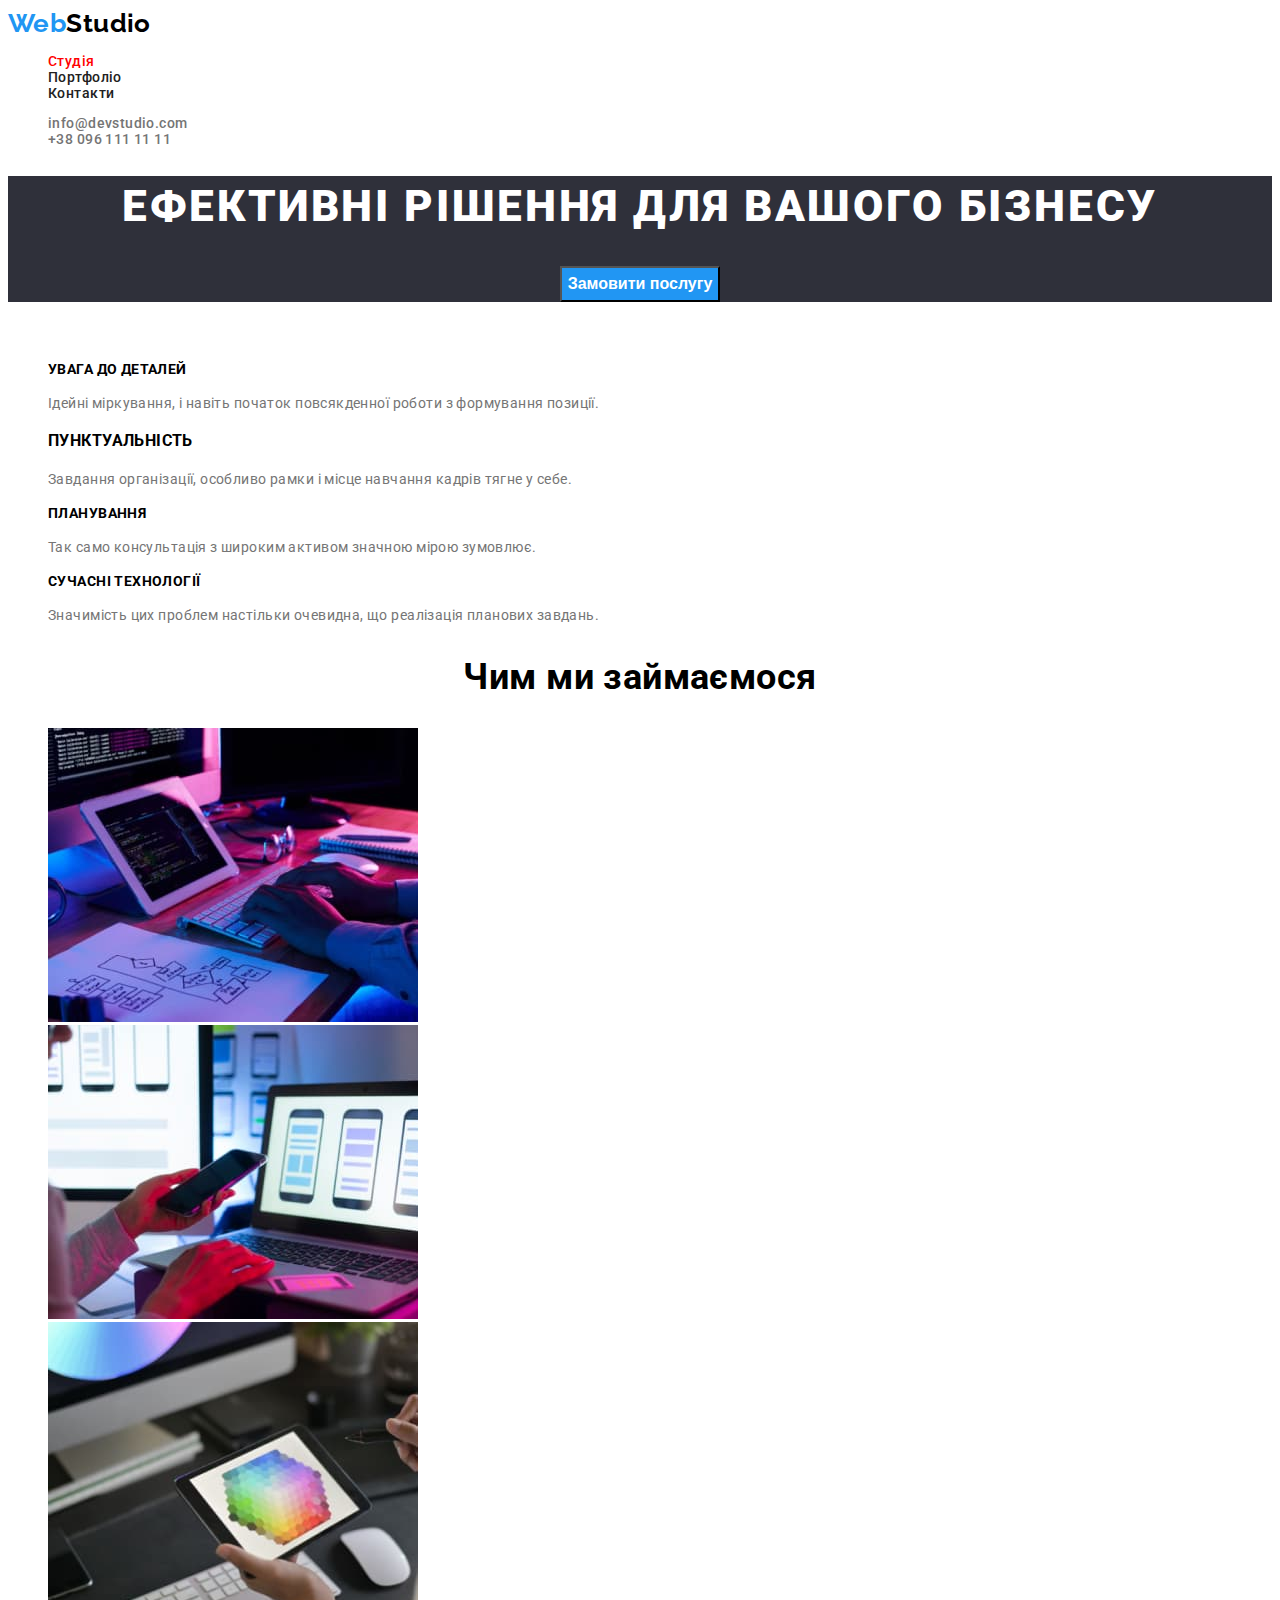
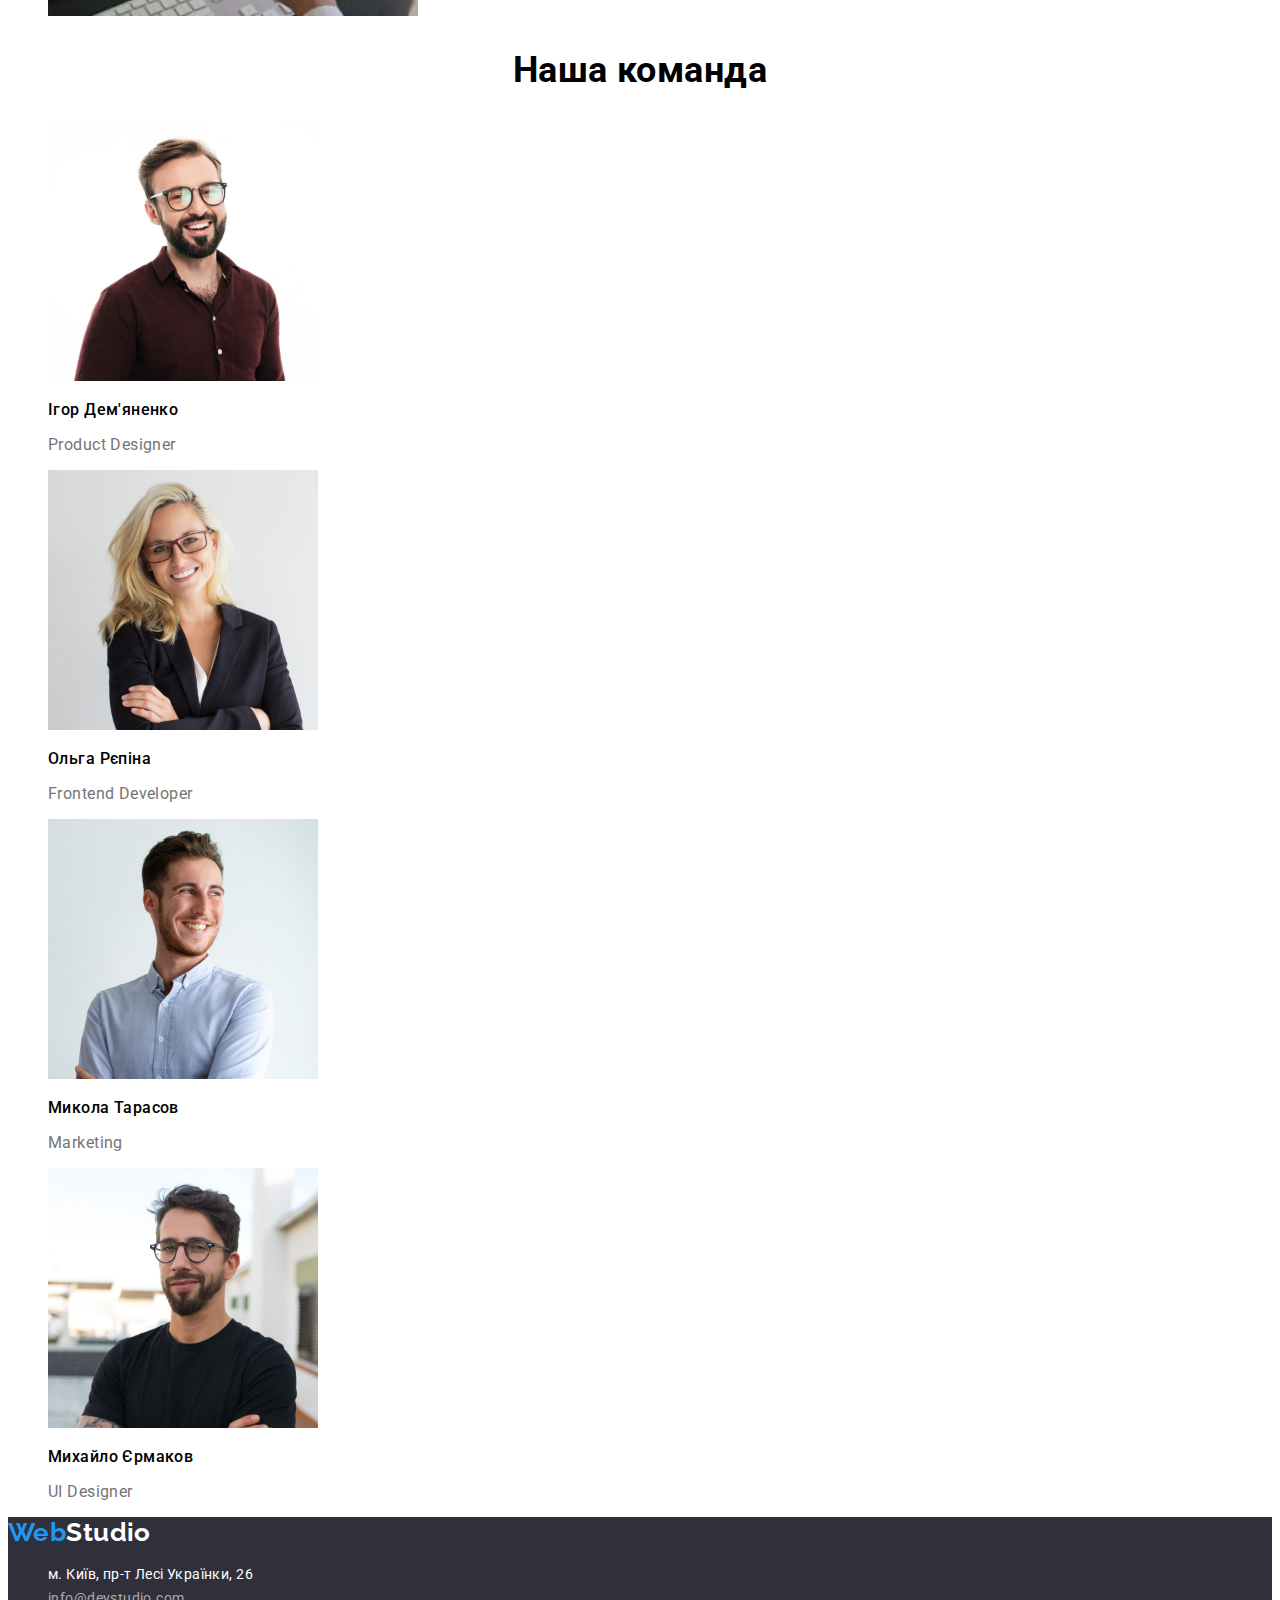
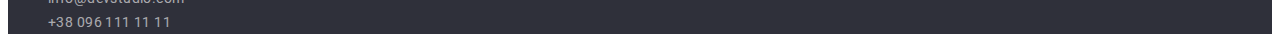
==== commit 83fa7484: "hw" ====
--- a/index.html
+++ b/index.html
@@ -34,7 +34,7 @@
         <button type="button" class="hero-btm">Замовити послугу</button>
       </section>
       <section>
-        <h2 class="is-hidden">Особливості</h2>
+        <h2 class="wigualy-hidden">Особливості</h2>
         <ul>
           <li>
             <h3 class="features-title">УВАГА ДО ДЕТАЛЕЙ</h3>
@@ -66,7 +66,7 @@
         </ul>
       </section>
       <section>
-        <h2 class="title">Чим ми займаємося</h2>
+        <h2 class="section-title">Чим ми займаємося</h2>
         <ul>
           <li><img src="./images/box1.jpg" width="370" alt="Дизайн" /></li>
           <li><img src="/images/box2.jpg" width="370" alt="Додатки" /></li>
--- a/css/style.css
+++ b/css/style.css
@@ -48,7 +48,7 @@
     color: var(--main-padge-text-color);
     }
  .current {
- text-decoration: underline
+ color: red;
  }
 
 .nav-link:hover,
@@ -58,7 +58,8 @@
     color: var(--secondary-padge-color);
     font-weight: 500;
     line-height: calc(16 / 14);
-    text-decoration: none;}
+    text-decoration: none;
+    font-style: normal;}
 .regist:hover,
 .regist:focus
 { color: var(--color-btm-logo);}
@@ -77,12 +78,12 @@
         letter-spacing: 0.06em;
         text-transform:uppercase;}
 
-/* Скрытый <h2 class="is-hidden">Особливості</h2> 
-Скрытый <h1 class="is-hidden">Портфоліо</h1>*/
-.is-hidden {
+/* Скрытый <h2 class="wigualy-hidden">Особливості</h2> 
+Скрытый <h1 class="wigualy-hidden">Портфоліо</h1>*/
+.wigualy-hidden {
     visibility: hidden;}
-/* Скрытый <h2 class="is-hidden">Особливості</h2> 
-Скрытый <h1 class="is-hidden">Портфоліо</h1>*/
+/* Скрытый <h2 class="wigualy-hidden">Особливості</h2> 
+Скрытый <h1 class="wigualy-hidden">Портфоліо</h1>*/
 
 .hero-btm {
     font-weight: 700;
@@ -99,11 +100,13 @@
 
  .features-title {
     line-height: calc(16 / 14);
+    font-size: 14px;
+    text-transform: uppercase;
  }
 .features-text {
     line-height: calc(24 / 14);
     color: var(--secondary-padge-color);}
-.title, .team {
+.section-title, .team {
     font-size: 36px;
     line-height: calc(42 / 36);
     text-align: center;
@@ -113,7 +116,7 @@
     font-weight: 500;
     font-size: 16px;
     line-height: calc(19 / 16);
-    color: var(--main-padge-text-color);
+    
        
 }
 .team-profession {
@@ -146,6 +149,7 @@
     line-height: calc(24 / 14);
     color: var(--footer-color-registr);
     text-decoration: none;
+    font-style: normal;
     } 
 
 .footer-regis:hover,
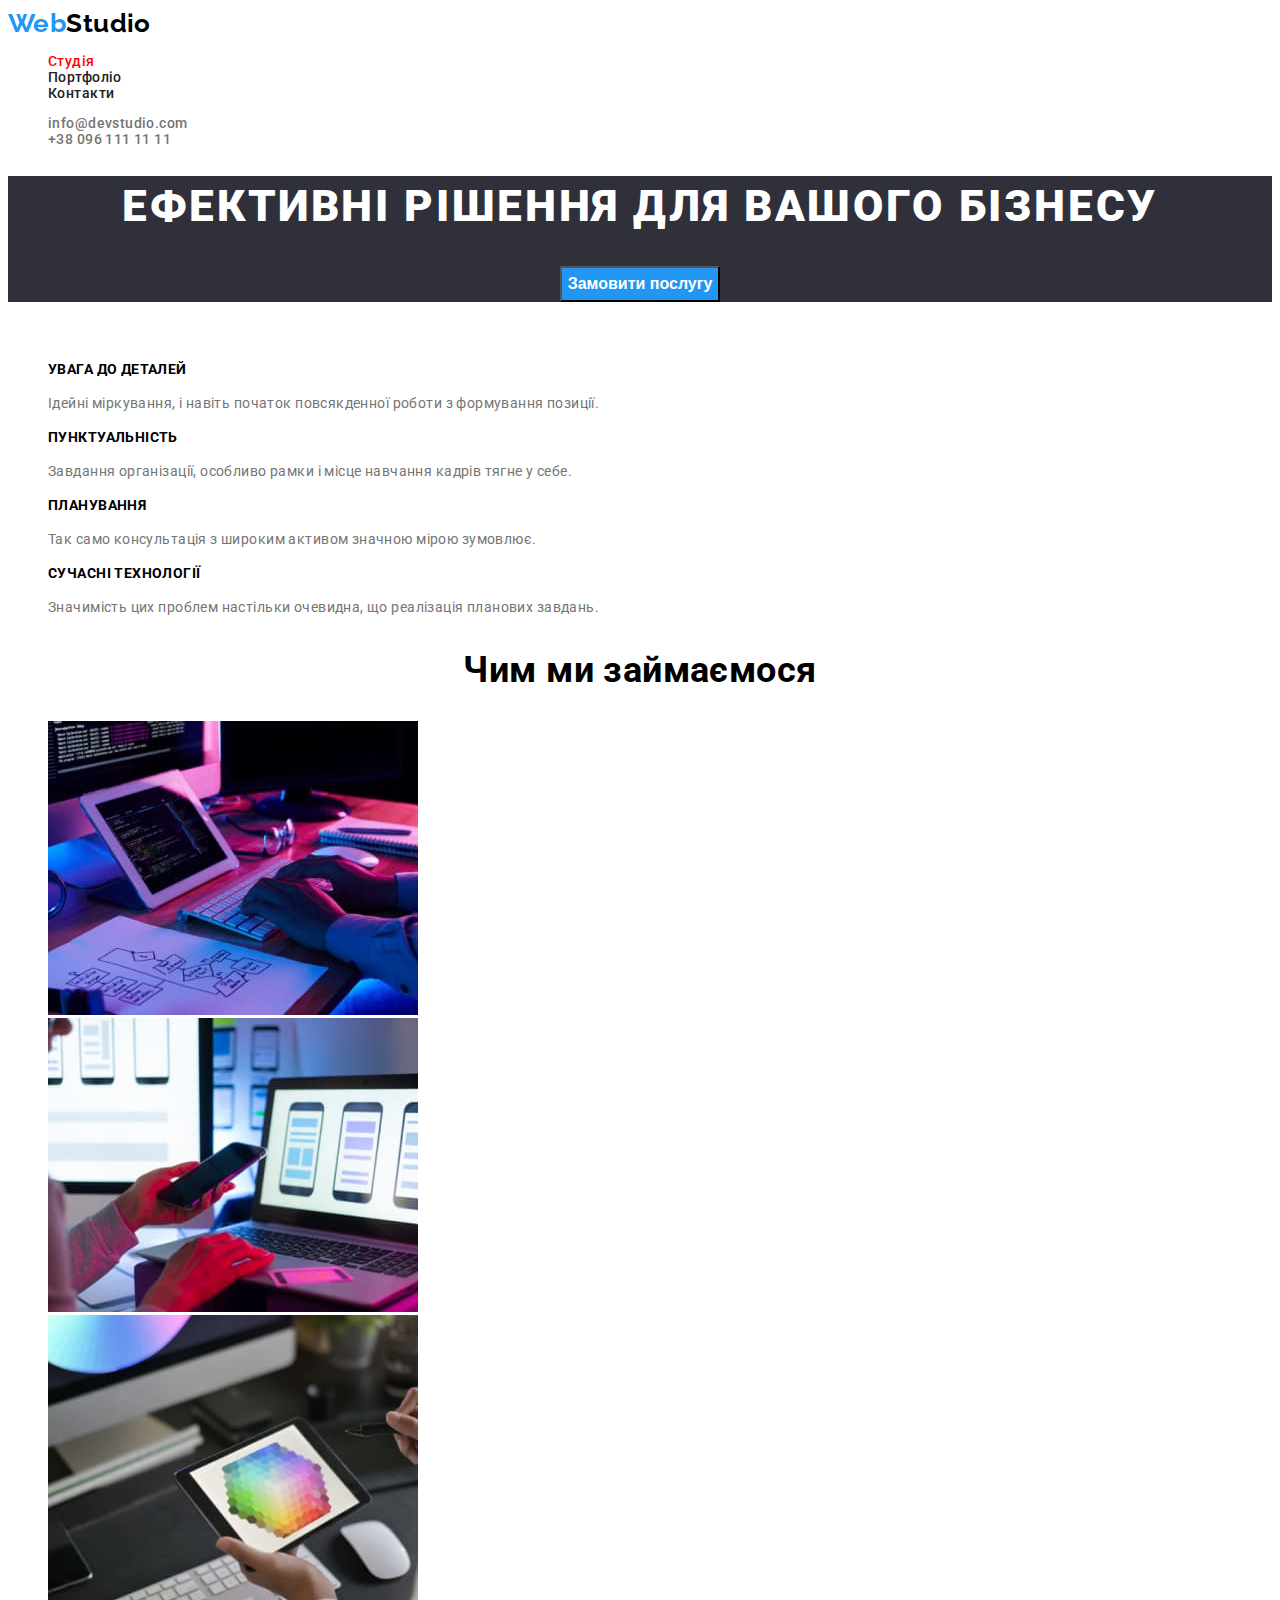
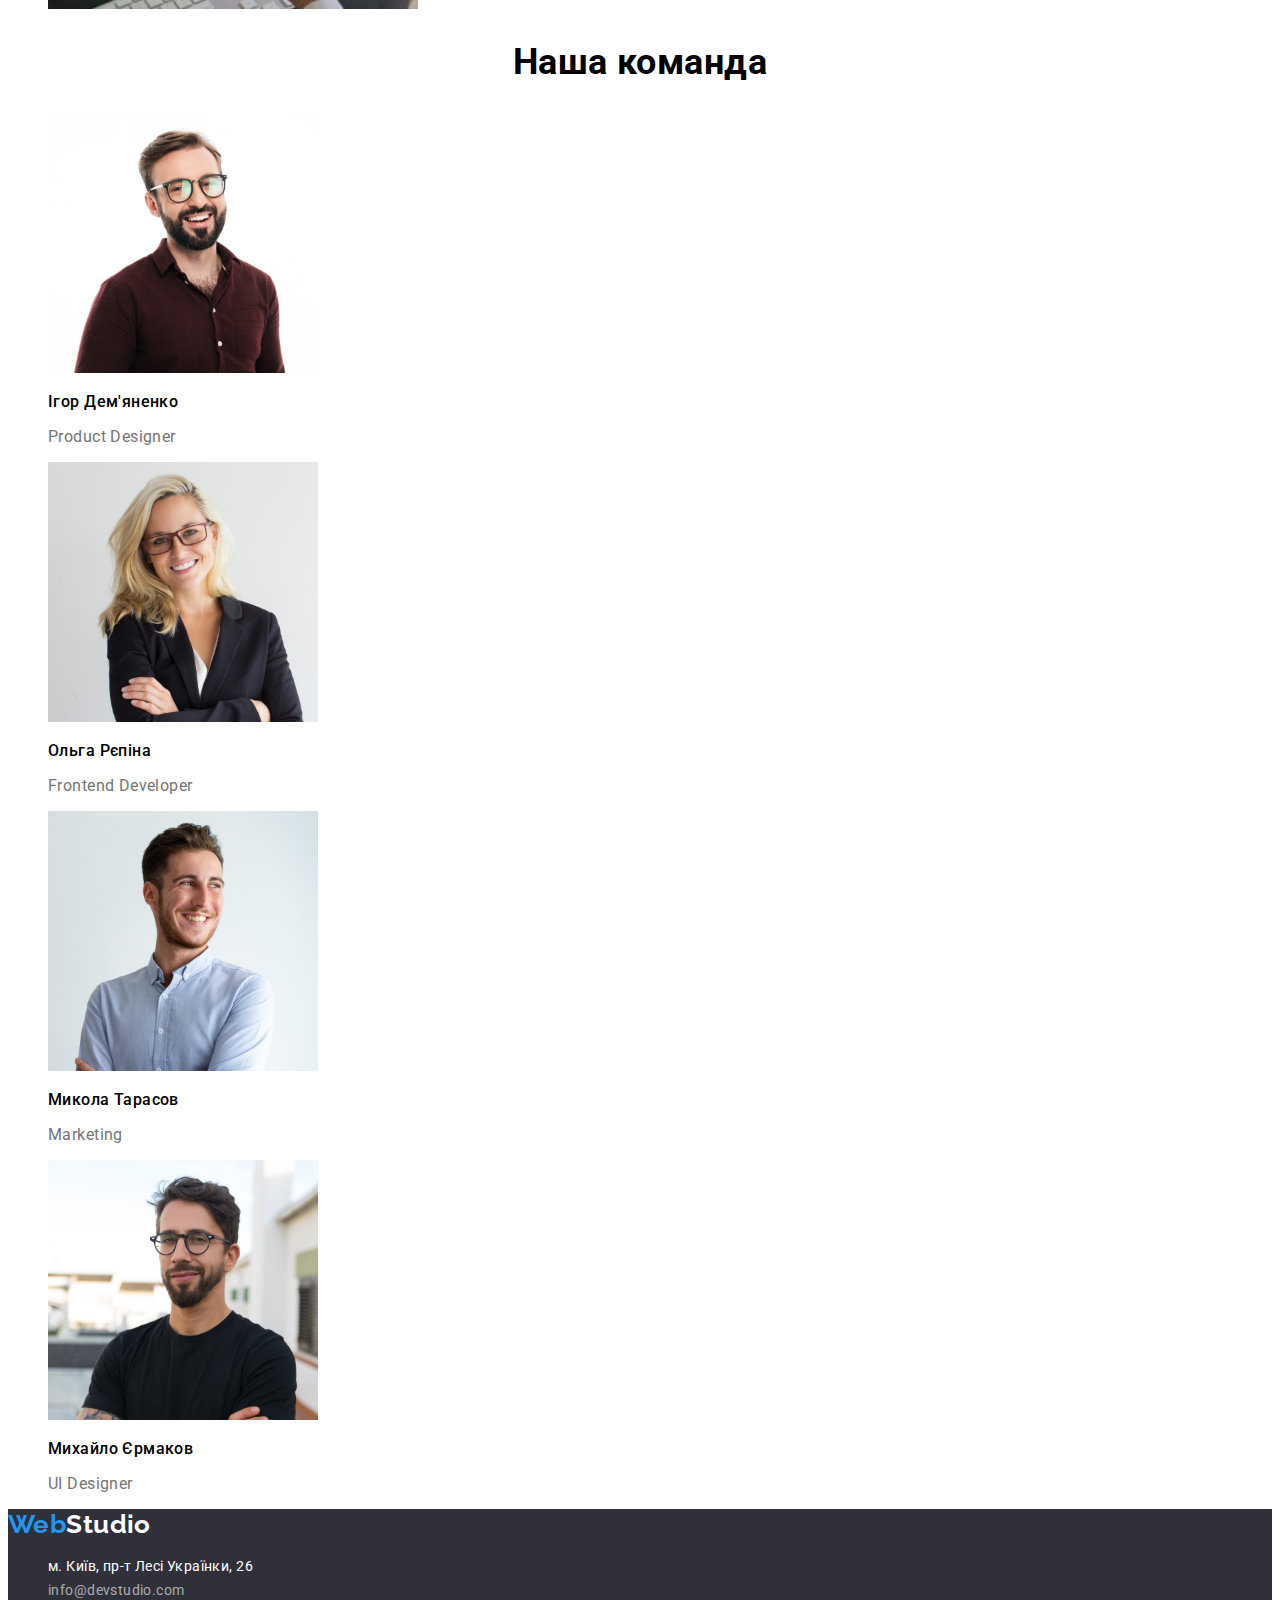
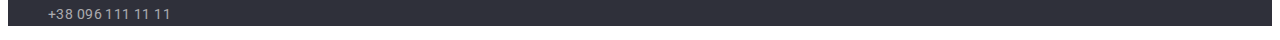
==== commit b674c666: "hw" ====
--- a/index.html
+++ b/index.html
@@ -44,7 +44,7 @@
             </p>
           </li>
           <li>
-            <h3 class="features">ПУНКТУАЛЬНІСТЬ</h3>
+            <h3 class="features-title">ПУНКТУАЛЬНІСТЬ</h3>
             <p class="features-text">
               Завдання організації, особливо рамки і місце навчання кадрів тягне
               у себе.
--- a/css/style.css
+++ b/css/style.css
@@ -99,8 +99,8 @@
     background-color: var(--active-color-btm);}
 
  .features-title {
+    font-size: 14px;
     line-height: calc(16 / 14);
-    font-size: 14px;
     text-transform: uppercase;
  }
 .features-text {
